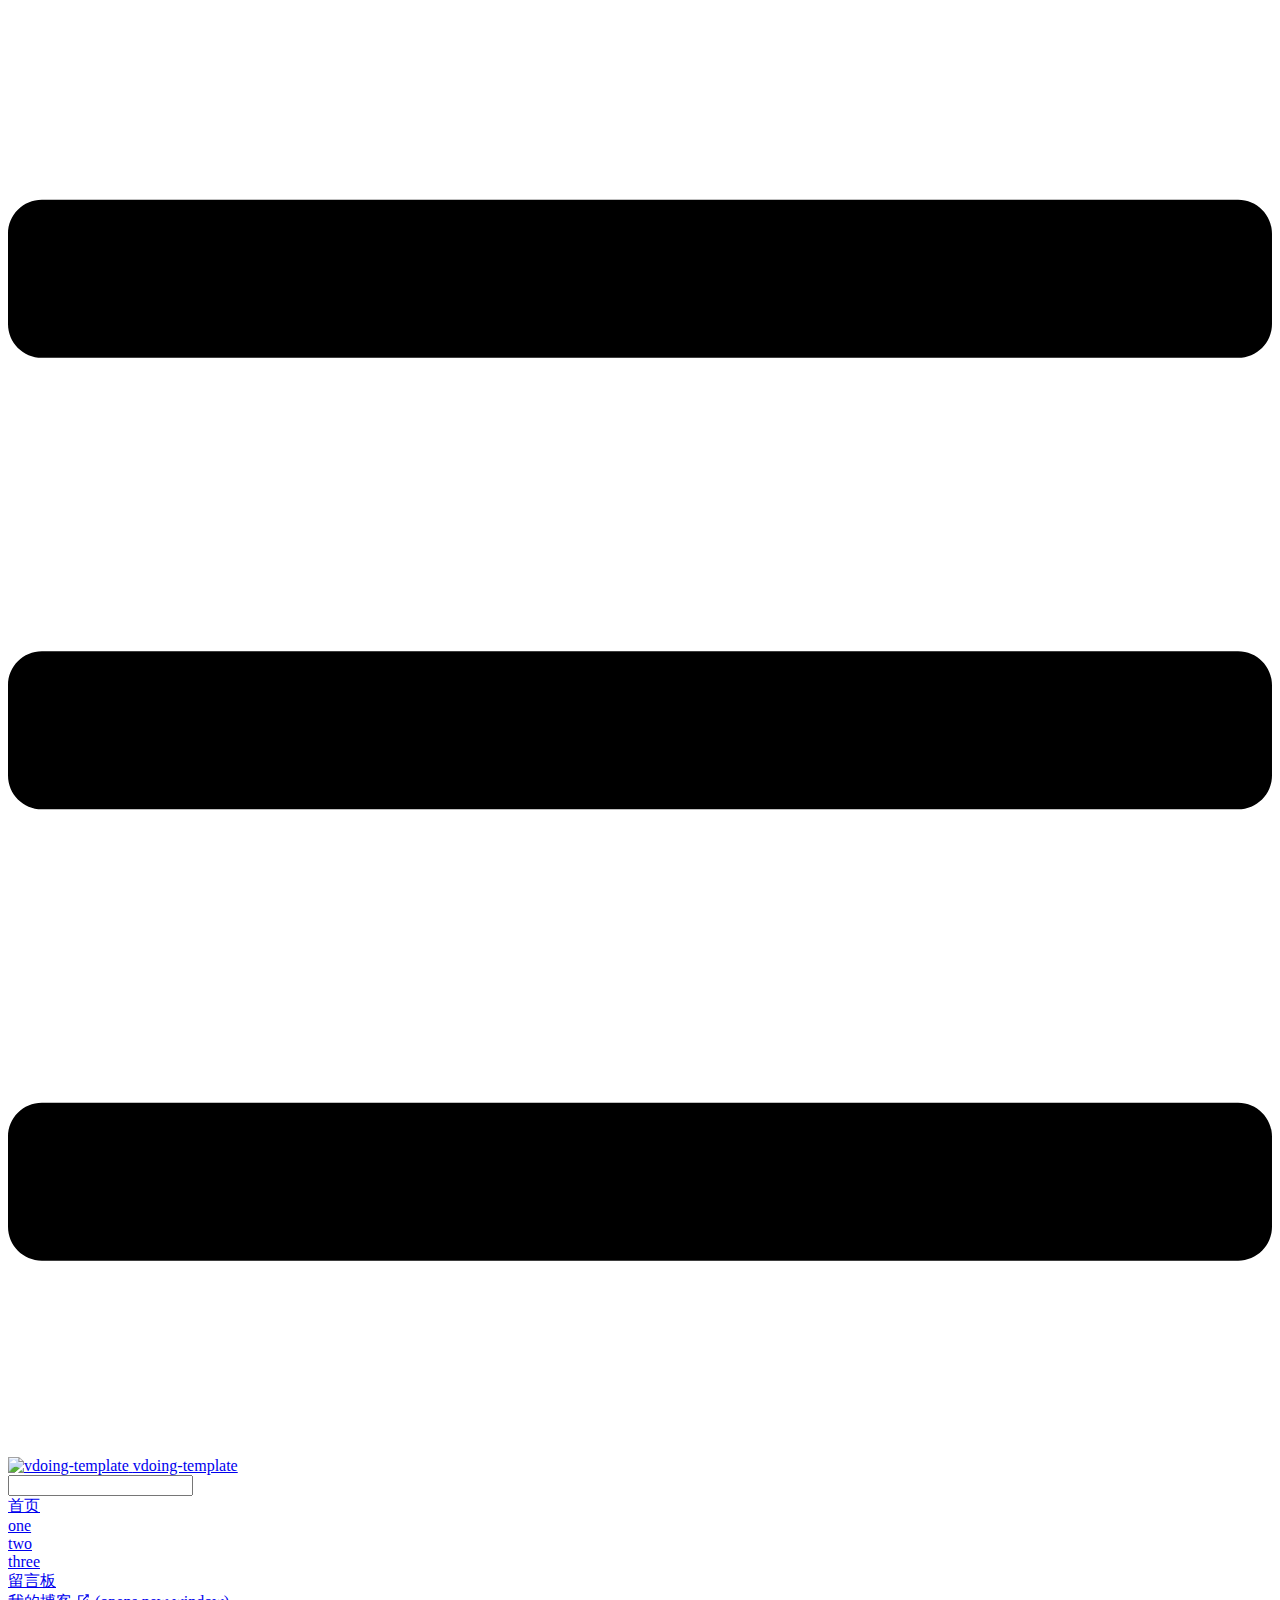
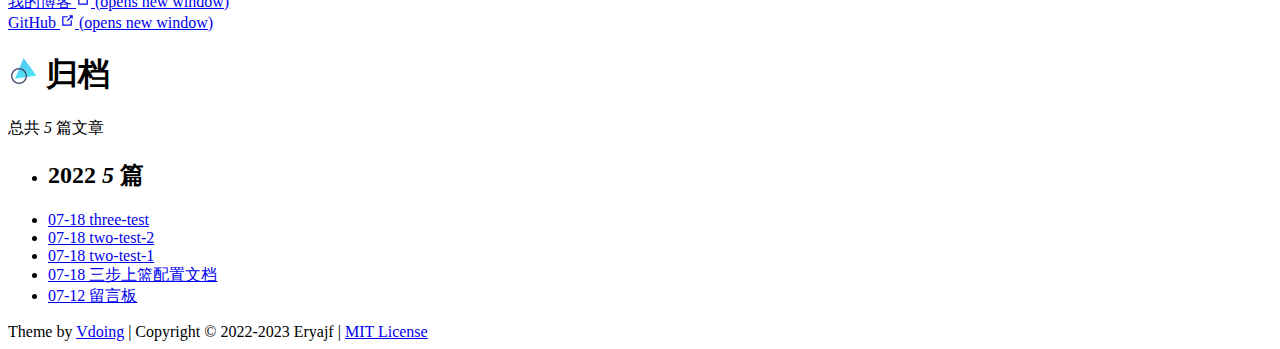
==== archives/index.html @ c2b448b4 "Deploying to gh-pages from @ zr1zr/rr-notes@e796a386b2e4d35a90f537e2f264e3808e2cfef3 🚀" ====
<!DOCTYPE html>
<html lang="en-US">
  <head>
    <meta charset="utf-8">
    <meta name="viewport" content="width=device-width,initial-scale=1">
    <title>归档 | vdoing-template</title>
    <meta name="generator" content="VuePress 1.8.0">
    <link rel="icon" href="https://cdn.staticaly.com/gh/eryajf/tu/main/img/image_20220720_132133.ico">
    <script language="javascript" type="text/javascript" src="/vdoing-template/js/pgmanor-self.js"></script>
    <meta name="description" content="vdoing博客主题模板">
    <meta name="keywords" content="二丫讲梵,golang,vue,go-web,go-admin,go-ldap-admin">
    <meta name="theme-color" content="#11a8cd">
    <meta name="referrer" content="no-referrer-when-downgrade">
    
    <link rel="preload" href="/vdoing-template/assets/css/0.styles.e95d30e1.css" as="style"><link rel="preload" href="/vdoing-template/assets/js/app.d7652ccd.js" as="script"><link rel="preload" href="/vdoing-template/assets/js/2.f94e1e99.js" as="script"><link rel="prefetch" href="/vdoing-template/assets/js/10.4a962396.js"><link rel="prefetch" href="/vdoing-template/assets/js/11.9c61dc3d.js"><link rel="prefetch" href="/vdoing-template/assets/js/12.277fb840.js"><link rel="prefetch" href="/vdoing-template/assets/js/13.0ce8a17f.js"><link rel="prefetch" href="/vdoing-template/assets/js/14.da1d5f14.js"><link rel="prefetch" href="/vdoing-template/assets/js/3.a17b5927.js"><link rel="prefetch" href="/vdoing-template/assets/js/4.d21f1af5.js"><link rel="prefetch" href="/vdoing-template/assets/js/5.121105fb.js"><link rel="prefetch" href="/vdoing-template/assets/js/6.b6432bad.js"><link rel="prefetch" href="/vdoing-template/assets/js/7.df2e4ff1.js"><link rel="prefetch" href="/vdoing-template/assets/js/8.cd0efe47.js"><link rel="prefetch" href="/vdoing-template/assets/js/9.eb210c42.js">
    <link rel="stylesheet" href="/vdoing-template/assets/css/0.styles.e95d30e1.css">
  </head>
  <body class="theme-mode-light">
    <div id="app" data-server-rendered="true"><div class="theme-container sidebar-open no-sidebar"><header class="navbar blur"><div title="目录" class="sidebar-button"><svg xmlns="http://www.w3.org/2000/svg" aria-hidden="true" role="img" viewBox="0 0 448 512" class="icon"><path fill="currentColor" d="M436 124H12c-6.627 0-12-5.373-12-12V80c0-6.627 5.373-12 12-12h424c6.627 0 12 5.373 12 12v32c0 6.627-5.373 12-12 12zm0 160H12c-6.627 0-12-5.373-12-12v-32c0-6.627 5.373-12 12-12h424c6.627 0 12 5.373 12 12v32c0 6.627-5.373 12-12 12zm0 160H12c-6.627 0-12-5.373-12-12v-32c0-6.627 5.373-12 12-12h424c6.627 0 12 5.373 12 12v32c0 6.627-5.373 12-12 12z"></path></svg></div> <a href="/vdoing-template/" class="home-link router-link-active"><img src="https://cdn.staticaly.com/gh/eryajf/tu/main/img/image_20220720_132208.png" alt="vdoing-template" class="logo"> <span class="site-name can-hide">vdoing-template</span></a> <div class="links"><div class="search-box"><input aria-label="Search" autocomplete="off" spellcheck="false" value=""> <!----></div> <nav class="nav-links can-hide"><div class="nav-item"><a href="/vdoing-template/" class="nav-link">首页</a></div><div class="nav-item"><a href="/vdoing-template/one/" class="nav-link">one</a></div><div class="nav-item"><a href="/vdoing-template/two/" class="nav-link">two</a></div><div class="nav-item"><a href="/vdoing-template/three/" class="nav-link">three</a></div><div class="nav-item"><a href="/vdoing-template/message-board/" class="nav-link">留言板</a></div><div class="nav-item"><a href="https://wiki.eryajf.net" target="_blank" rel="noopener noreferrer" class="nav-link external">
  我的博客
  <span><svg xmlns="http://www.w3.org/2000/svg" aria-hidden="true" focusable="false" x="0px" y="0px" viewBox="0 0 100 100" width="15" height="15" class="icon outbound"><path fill="currentColor" d="M18.8,85.1h56l0,0c2.2,0,4-1.8,4-4v-32h-8v28h-48v-48h28v-8h-32l0,0c-2.2,0-4,1.8-4,4v56C14.8,83.3,16.6,85.1,18.8,85.1z"></path> <polygon fill="currentColor" points="45.7,48.7 51.3,54.3 77.2,28.5 77.2,37.2 85.2,37.2 85.2,14.9 62.8,14.9 62.8,22.9 71.5,22.9"></polygon></svg> <span class="sr-only">(opens new window)</span></span></a></div> <a href="https://github.com/eryajf/vdoing-template" target="_blank" rel="noopener noreferrer" class="repo-link">
    GitHub
    <span><svg xmlns="http://www.w3.org/2000/svg" aria-hidden="true" focusable="false" x="0px" y="0px" viewBox="0 0 100 100" width="15" height="15" class="icon outbound"><path fill="currentColor" d="M18.8,85.1h56l0,0c2.2,0,4-1.8,4-4v-32h-8v28h-48v-48h28v-8h-32l0,0c-2.2,0-4,1.8-4,4v56C14.8,83.3,16.6,85.1,18.8,85.1z"></path> <polygon fill="currentColor" points="45.7,48.7 51.3,54.3 77.2,28.5 77.2,37.2 85.2,37.2 85.2,14.9 62.8,14.9 62.8,22.9 71.5,22.9"></polygon></svg> <span class="sr-only">(opens new window)</span></span></a></nav></div></header> <div class="sidebar-mask"></div> <div class="sidebar-hover-trigger"></div> <aside class="sidebar" style="display:none;"><!----> <nav class="nav-links"><div class="nav-item"><a href="/vdoing-template/" class="nav-link">首页</a></div><div class="nav-item"><a href="/vdoing-template/one/" class="nav-link">one</a></div><div class="nav-item"><a href="/vdoing-template/two/" class="nav-link">two</a></div><div class="nav-item"><a href="/vdoing-template/three/" class="nav-link">three</a></div><div class="nav-item"><a href="/vdoing-template/message-board/" class="nav-link">留言板</a></div><div class="nav-item"><a href="https://wiki.eryajf.net" target="_blank" rel="noopener noreferrer" class="nav-link external">
  我的博客
  <span><svg xmlns="http://www.w3.org/2000/svg" aria-hidden="true" focusable="false" x="0px" y="0px" viewBox="0 0 100 100" width="15" height="15" class="icon outbound"><path fill="currentColor" d="M18.8,85.1h56l0,0c2.2,0,4-1.8,4-4v-32h-8v28h-48v-48h28v-8h-32l0,0c-2.2,0-4,1.8-4,4v56C14.8,83.3,16.6,85.1,18.8,85.1z"></path> <polygon fill="currentColor" points="45.7,48.7 51.3,54.3 77.2,28.5 77.2,37.2 85.2,37.2 85.2,14.9 62.8,14.9 62.8,22.9 71.5,22.9"></polygon></svg> <span class="sr-only">(opens new window)</span></span></a></div> <a href="https://github.com/eryajf/vdoing-template" target="_blank" rel="noopener noreferrer" class="repo-link">
    GitHub
    <span><svg xmlns="http://www.w3.org/2000/svg" aria-hidden="true" focusable="false" x="0px" y="0px" viewBox="0 0 100 100" width="15" height="15" class="icon outbound"><path fill="currentColor" d="M18.8,85.1h56l0,0c2.2,0,4-1.8,4-4v-32h-8v28h-48v-48h28v-8h-32l0,0c-2.2,0-4,1.8-4,4v56C14.8,83.3,16.6,85.1,18.8,85.1z"></path> <polygon fill="currentColor" points="45.7,48.7 51.3,54.3 77.2,28.5 77.2,37.2 85.2,37.2 85.2,14.9 62.8,14.9 62.8,22.9 71.5,22.9"></polygon></svg> <span class="sr-only">(opens new window)</span></span></a></nav>  <!----> </aside> <div class="custom-page archives-page"><div class="theme-vdoing-wrapper"><h1><img src="[data-uri]">
      归档
    </h1> <div class="count">
      总共 <i>5</i> 篇文章
    </div> <ul><li class="year"><h2>
            2022
            <span><i>5</i> 篇
            </span></h2></li> <li><a href="/vdoing-template/pages/cc7034/"><span class="date">07-18</span>
            three-test
            <!----></a></li><!----> <li><a href="/vdoing-template/pages/f07695/"><span class="date">07-18</span>
            two-test-2
            <!----></a></li><!----> <li><a href="/vdoing-template/pages/f07694/"><span class="date">07-18</span>
            two-test-1
            <!----></a></li><!----> <li><a href="/vdoing-template/pages/24768e/"><span class="date">07-18</span>
            三步上篮配置文档
            <!----></a></li><!----> <li><a href="/vdoing-template/message-board/"><span class="date">07-12</span>
            留言板
            <!----></a></li></ul></div></div> <div class="footer"><div class="icons"><a href="https://github.com/eryajf" title="GitHub" target="_blank" class="iconfont icon-github"></a><a href="mailto:eryajf@163.com" title="发邮件" target="_blank" class="iconfont icon-youjian"></a><a href="https://gitee.com/eryajf" title="Gitee" target="_blank" class="iconfont icon-gitee"></a></div> 
  Theme by
  <a href="https://github.com/xugaoyi/vuepress-theme-vdoing" target="_blank" title="本站主题">Vdoing</a> 
    | Copyright © 2022-2023
    <span>Eryajf | <a href="https://github.com/eryajf/vdoing-template/blob/main/LICENSE" target="_blank">MIT License</a></span></div> <div class="buttons"><div title="返回顶部" class="button blur go-to-top iconfont icon-fanhuidingbu" style="display:none;"></div> <div title="去评论" class="button blur go-to-comment iconfont icon-pinglun" style="display:none;"></div> <div title="主题模式" class="button blur theme-mode-but iconfont icon-zhuti"><ul class="select-box" style="display:none;"><li class="iconfont icon-zidong">
          跟随系统
        </li><li class="iconfont icon-rijianmoshi">
          浅色模式
        </li><li class="iconfont icon-yejianmoshi">
          深色模式
        </li><li class="iconfont icon-yuedu">
          阅读模式
        </li></ul></div></div> <!----> <!----> <!----></div><div class="global-ui"><!----></div></div>
    <script src="/vdoing-template/assets/js/app.d7652ccd.js" defer></script><script src="/vdoing-template/assets/js/2.f94e1e99.js" defer></script>
  </body>
</html>
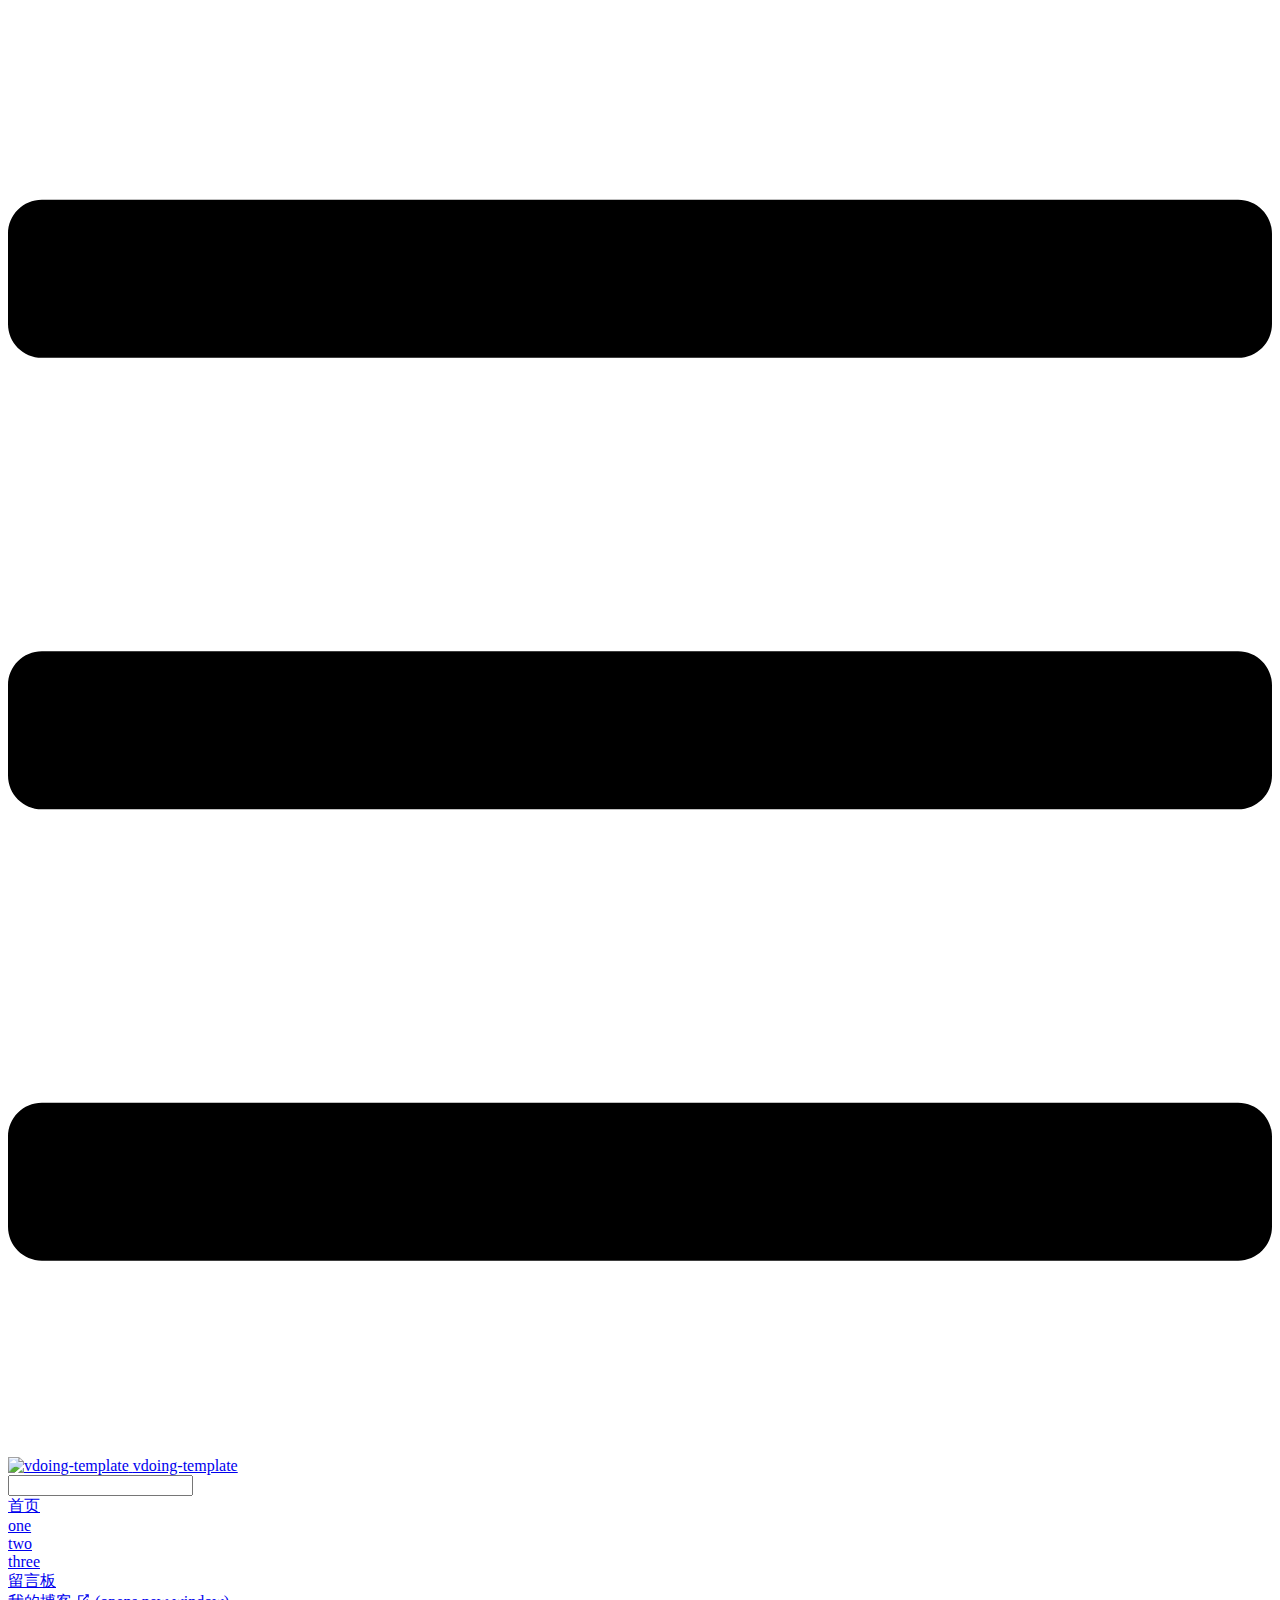
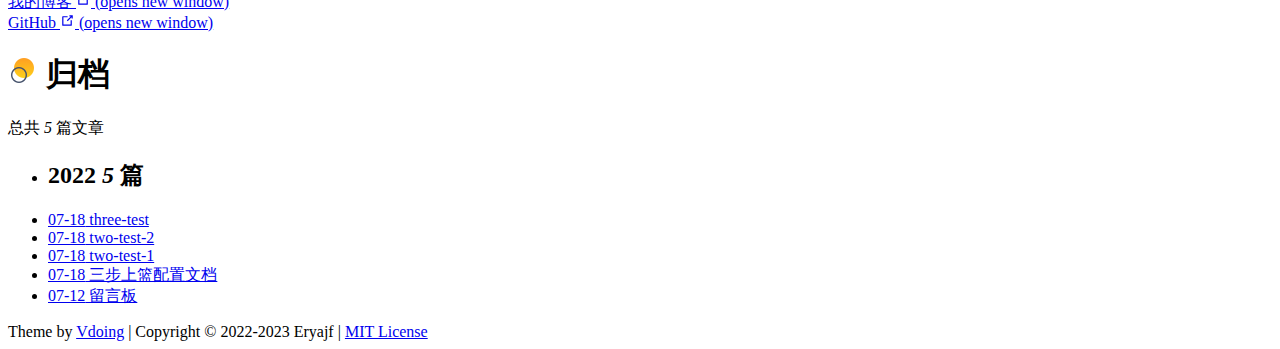
==== commit 25c3e7ba: "Deploying to gh-pages from @ zr1zr/rr-notes@c85c46d5b28e860be873ea6bd97ea39b3123f1ed 🚀" ====
--- a/archives/index.html
+++ b/archives/index.html
@@ -12,7 +12,7 @@
     <meta name="theme-color" content="#11a8cd">
     <meta name="referrer" content="no-referrer-when-downgrade">
     
-    <link rel="preload" href="/vdoing-template/assets/css/0.styles.e95d30e1.css" as="style"><link rel="preload" href="/vdoing-template/assets/js/app.d7652ccd.js" as="script"><link rel="preload" href="/vdoing-template/assets/js/2.f94e1e99.js" as="script"><link rel="prefetch" href="/vdoing-template/assets/js/10.4a962396.js"><link rel="prefetch" href="/vdoing-template/assets/js/11.9c61dc3d.js"><link rel="prefetch" href="/vdoing-template/assets/js/12.277fb840.js"><link rel="prefetch" href="/vdoing-template/assets/js/13.0ce8a17f.js"><link rel="prefetch" href="/vdoing-template/assets/js/14.da1d5f14.js"><link rel="prefetch" href="/vdoing-template/assets/js/3.a17b5927.js"><link rel="prefetch" href="/vdoing-template/assets/js/4.d21f1af5.js"><link rel="prefetch" href="/vdoing-template/assets/js/5.121105fb.js"><link rel="prefetch" href="/vdoing-template/assets/js/6.b6432bad.js"><link rel="prefetch" href="/vdoing-template/assets/js/7.df2e4ff1.js"><link rel="prefetch" href="/vdoing-template/assets/js/8.cd0efe47.js"><link rel="prefetch" href="/vdoing-template/assets/js/9.eb210c42.js">
+    <link rel="preload" href="/vdoing-template/assets/css/0.styles.e95d30e1.css" as="style"><link rel="preload" href="/vdoing-template/assets/js/app.ad90af2d.js" as="script"><link rel="preload" href="/vdoing-template/assets/js/2.f94e1e99.js" as="script"><link rel="prefetch" href="/vdoing-template/assets/js/10.4a962396.js"><link rel="prefetch" href="/vdoing-template/assets/js/11.9c61dc3d.js"><link rel="prefetch" href="/vdoing-template/assets/js/12.277fb840.js"><link rel="prefetch" href="/vdoing-template/assets/js/13.0ce8a17f.js"><link rel="prefetch" href="/vdoing-template/assets/js/14.da1d5f14.js"><link rel="prefetch" href="/vdoing-template/assets/js/3.a17b5927.js"><link rel="prefetch" href="/vdoing-template/assets/js/4.d21f1af5.js"><link rel="prefetch" href="/vdoing-template/assets/js/5.0560f3f7.js"><link rel="prefetch" href="/vdoing-template/assets/js/6.7e2d7638.js"><link rel="prefetch" href="/vdoing-template/assets/js/7.df2e4ff1.js"><link rel="prefetch" href="/vdoing-template/assets/js/8.cd0efe47.js"><link rel="prefetch" href="/vdoing-template/assets/js/9.eb210c42.js">
     <link rel="stylesheet" href="/vdoing-template/assets/css/0.styles.e95d30e1.css">
   </head>
   <body class="theme-mode-light">
@@ -24,7 +24,7 @@
   我的博客
   <span><svg xmlns="http://www.w3.org/2000/svg" aria-hidden="true" focusable="false" x="0px" y="0px" viewBox="0 0 100 100" width="15" height="15" class="icon outbound"><path fill="currentColor" d="M18.8,85.1h56l0,0c2.2,0,4-1.8,4-4v-32h-8v28h-48v-48h28v-8h-32l0,0c-2.2,0-4,1.8-4,4v56C14.8,83.3,16.6,85.1,18.8,85.1z"></path> <polygon fill="currentColor" points="45.7,48.7 51.3,54.3 77.2,28.5 77.2,37.2 85.2,37.2 85.2,14.9 62.8,14.9 62.8,22.9 71.5,22.9"></polygon></svg> <span class="sr-only">(opens new window)</span></span></a></div> <a href="https://github.com/eryajf/vdoing-template" target="_blank" rel="noopener noreferrer" class="repo-link">
     GitHub
-    <span><svg xmlns="http://www.w3.org/2000/svg" aria-hidden="true" focusable="false" x="0px" y="0px" viewBox="0 0 100 100" width="15" height="15" class="icon outbound"><path fill="currentColor" d="M18.8,85.1h56l0,0c2.2,0,4-1.8,4-4v-32h-8v28h-48v-48h28v-8h-32l0,0c-2.2,0-4,1.8-4,4v56C14.8,83.3,16.6,85.1,18.8,85.1z"></path> <polygon fill="currentColor" points="45.7,48.7 51.3,54.3 77.2,28.5 77.2,37.2 85.2,37.2 85.2,14.9 62.8,14.9 62.8,22.9 71.5,22.9"></polygon></svg> <span class="sr-only">(opens new window)</span></span></a></nav>  <!----> </aside> <div class="custom-page archives-page"><div class="theme-vdoing-wrapper"><h1><img src="[data-uri]">
+    <span><svg xmlns="http://www.w3.org/2000/svg" aria-hidden="true" focusable="false" x="0px" y="0px" viewBox="0 0 100 100" width="15" height="15" class="icon outbound"><path fill="currentColor" d="M18.8,85.1h56l0,0c2.2,0,4-1.8,4-4v-32h-8v28h-48v-48h28v-8h-32l0,0c-2.2,0-4,1.8-4,4v56C14.8,83.3,16.6,85.1,18.8,85.1z"></path> <polygon fill="currentColor" points="45.7,48.7 51.3,54.3 77.2,28.5 77.2,37.2 85.2,37.2 85.2,14.9 62.8,14.9 62.8,22.9 71.5,22.9"></polygon></svg> <span class="sr-only">(opens new window)</span></span></a></nav>  <!----> </aside> <div class="custom-page archives-page"><div class="theme-vdoing-wrapper"><h1><img src="[data-uri]">
       归档
     </h1> <div class="count">
       总共 <i>5</i> 篇文章
@@ -54,6 +54,6 @@
         </li><li class="iconfont icon-yuedu">
           阅读模式
         </li></ul></div></div> <!----> <!----> <!----></div><div class="global-ui"><!----></div></div>
-    <script src="/vdoing-template/assets/js/app.d7652ccd.js" defer></script><script src="/vdoing-template/assets/js/2.f94e1e99.js" defer></script>
+    <script src="/vdoing-template/assets/js/app.ad90af2d.js" defer></script><script src="/vdoing-template/assets/js/2.f94e1e99.js" defer></script>
   </body>
 </html>
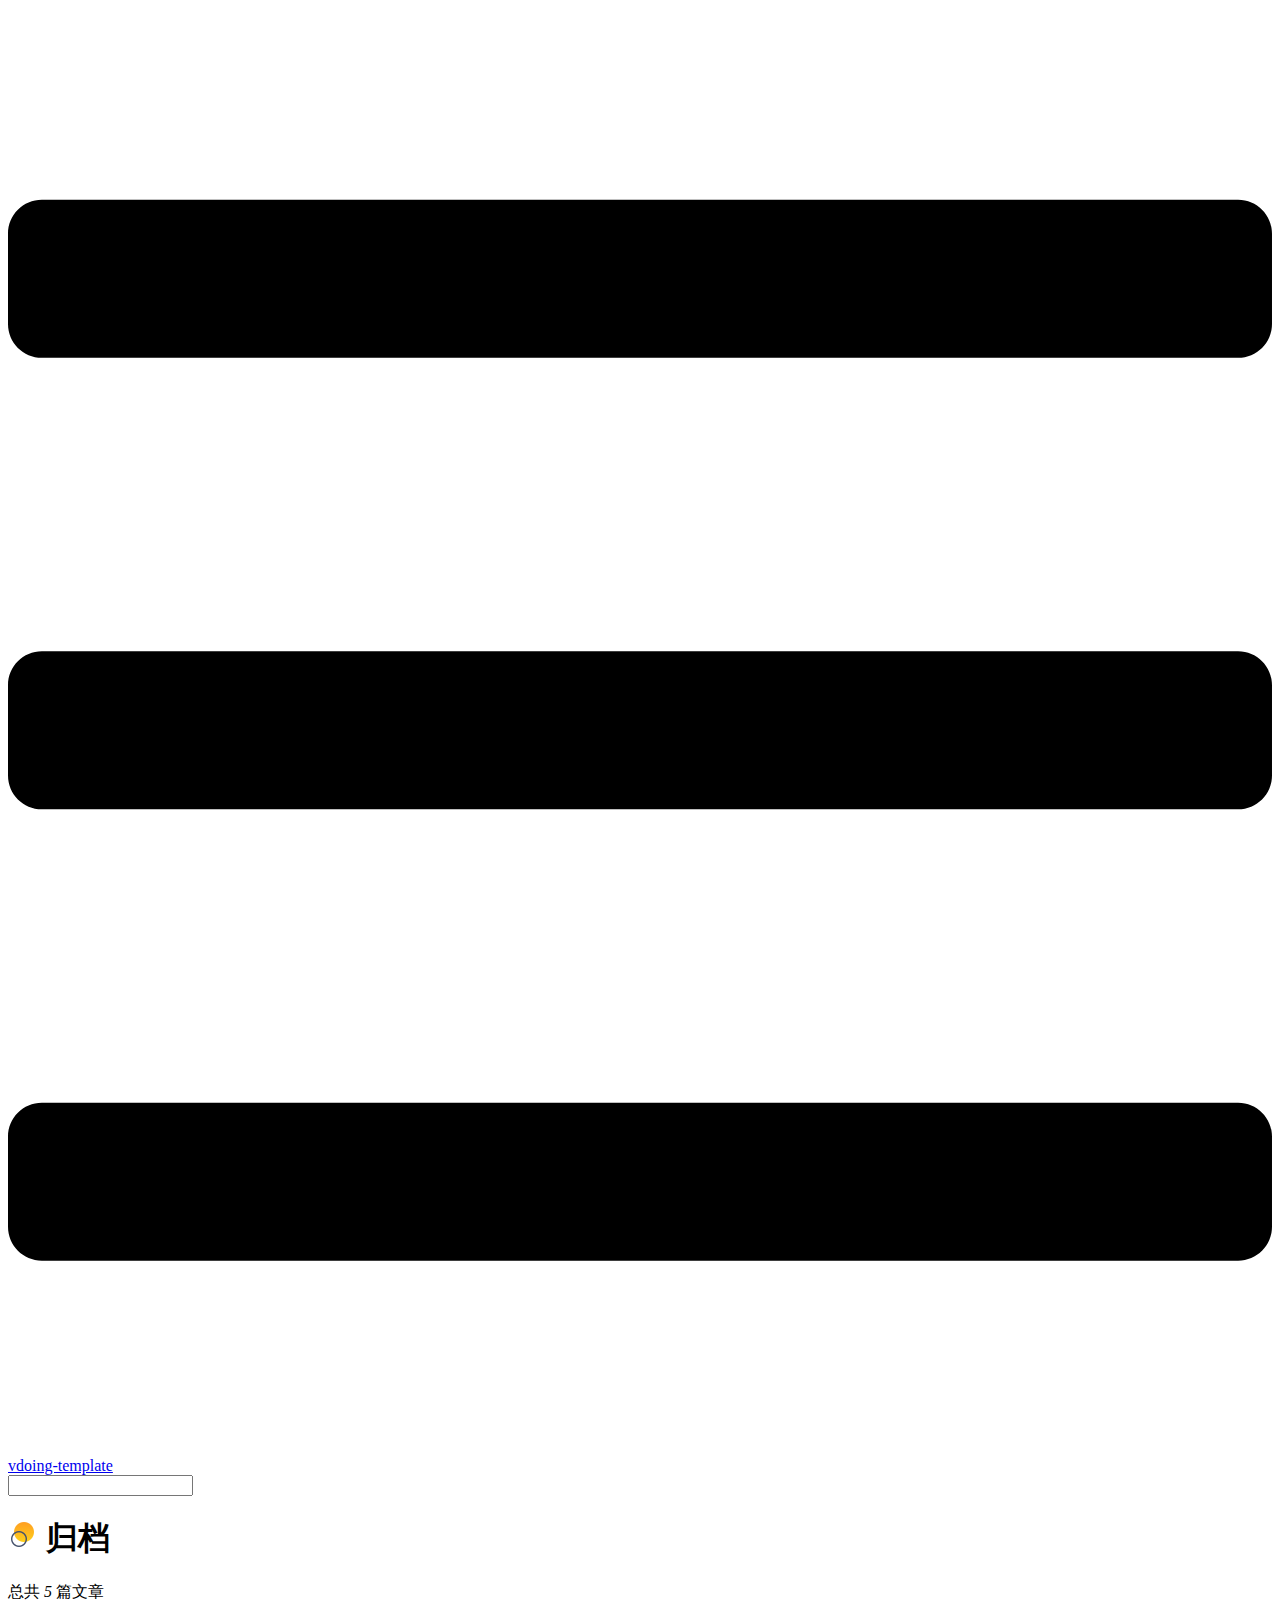
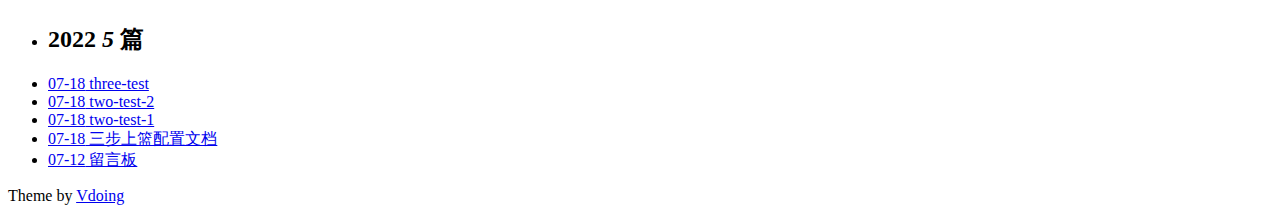
==== commit 6c9646c1: "Deploying to gh-pages from @ zr1zr/rr-notes@46b46a2ba35b963f234f9edeaf3d7917dc5d4cd7 🚀" ====
--- a/archives/index.html
+++ b/archives/index.html
@@ -12,19 +12,11 @@
     <meta name="theme-color" content="#11a8cd">
     <meta name="referrer" content="no-referrer-when-downgrade">
     
-    <link rel="preload" href="/vdoing-template/assets/css/0.styles.e95d30e1.css" as="style"><link rel="preload" href="/vdoing-template/assets/js/app.ad90af2d.js" as="script"><link rel="preload" href="/vdoing-template/assets/js/2.f94e1e99.js" as="script"><link rel="prefetch" href="/vdoing-template/assets/js/10.4a962396.js"><link rel="prefetch" href="/vdoing-template/assets/js/11.9c61dc3d.js"><link rel="prefetch" href="/vdoing-template/assets/js/12.277fb840.js"><link rel="prefetch" href="/vdoing-template/assets/js/13.0ce8a17f.js"><link rel="prefetch" href="/vdoing-template/assets/js/14.da1d5f14.js"><link rel="prefetch" href="/vdoing-template/assets/js/3.a17b5927.js"><link rel="prefetch" href="/vdoing-template/assets/js/4.d21f1af5.js"><link rel="prefetch" href="/vdoing-template/assets/js/5.0560f3f7.js"><link rel="prefetch" href="/vdoing-template/assets/js/6.7e2d7638.js"><link rel="prefetch" href="/vdoing-template/assets/js/7.df2e4ff1.js"><link rel="prefetch" href="/vdoing-template/assets/js/8.cd0efe47.js"><link rel="prefetch" href="/vdoing-template/assets/js/9.eb210c42.js">
+    <link rel="preload" href="/vdoing-template/assets/css/0.styles.e95d30e1.css" as="style"><link rel="preload" href="/vdoing-template/assets/js/app.f109de1e.js" as="script"><link rel="preload" href="/vdoing-template/assets/js/2.f94e1e99.js" as="script"><link rel="prefetch" href="/vdoing-template/assets/js/10.4a962396.js"><link rel="prefetch" href="/vdoing-template/assets/js/11.9c61dc3d.js"><link rel="prefetch" href="/vdoing-template/assets/js/12.277fb840.js"><link rel="prefetch" href="/vdoing-template/assets/js/13.0ce8a17f.js"><link rel="prefetch" href="/vdoing-template/assets/js/14.cefa3a75.js"><link rel="prefetch" href="/vdoing-template/assets/js/15.22dc978c.js"><link rel="prefetch" href="/vdoing-template/assets/js/16.bdeb328d.js"><link rel="prefetch" href="/vdoing-template/assets/js/3.63b1d7cf.js"><link rel="prefetch" href="/vdoing-template/assets/js/4.d21f1af5.js"><link rel="prefetch" href="/vdoing-template/assets/js/5.0560f3f7.js"><link rel="prefetch" href="/vdoing-template/assets/js/6.7e2d7638.js"><link rel="prefetch" href="/vdoing-template/assets/js/7.df2e4ff1.js"><link rel="prefetch" href="/vdoing-template/assets/js/8.cd0efe47.js"><link rel="prefetch" href="/vdoing-template/assets/js/9.eb210c42.js">
     <link rel="stylesheet" href="/vdoing-template/assets/css/0.styles.e95d30e1.css">
   </head>
   <body class="theme-mode-light">
-    <div id="app" data-server-rendered="true"><div class="theme-container sidebar-open no-sidebar"><header class="navbar blur"><div title="目录" class="sidebar-button"><svg xmlns="http://www.w3.org/2000/svg" aria-hidden="true" role="img" viewBox="0 0 448 512" class="icon"><path fill="currentColor" d="M436 124H12c-6.627 0-12-5.373-12-12V80c0-6.627 5.373-12 12-12h424c6.627 0 12 5.373 12 12v32c0 6.627-5.373 12-12 12zm0 160H12c-6.627 0-12-5.373-12-12v-32c0-6.627 5.373-12 12-12h424c6.627 0 12 5.373 12 12v32c0 6.627-5.373 12-12 12zm0 160H12c-6.627 0-12-5.373-12-12v-32c0-6.627 5.373-12 12-12h424c6.627 0 12 5.373 12 12v32c0 6.627-5.373 12-12 12z"></path></svg></div> <a href="/vdoing-template/" class="home-link router-link-active"><img src="https://cdn.staticaly.com/gh/eryajf/tu/main/img/image_20220720_132208.png" alt="vdoing-template" class="logo"> <span class="site-name can-hide">vdoing-template</span></a> <div class="links"><div class="search-box"><input aria-label="Search" autocomplete="off" spellcheck="false" value=""> <!----></div> <nav class="nav-links can-hide"><div class="nav-item"><a href="/vdoing-template/" class="nav-link">首页</a></div><div class="nav-item"><a href="/vdoing-template/one/" class="nav-link">one</a></div><div class="nav-item"><a href="/vdoing-template/two/" class="nav-link">two</a></div><div class="nav-item"><a href="/vdoing-template/three/" class="nav-link">three</a></div><div class="nav-item"><a href="/vdoing-template/message-board/" class="nav-link">留言板</a></div><div class="nav-item"><a href="https://wiki.eryajf.net" target="_blank" rel="noopener noreferrer" class="nav-link external">
-  我的博客
-  <span><svg xmlns="http://www.w3.org/2000/svg" aria-hidden="true" focusable="false" x="0px" y="0px" viewBox="0 0 100 100" width="15" height="15" class="icon outbound"><path fill="currentColor" d="M18.8,85.1h56l0,0c2.2,0,4-1.8,4-4v-32h-8v28h-48v-48h28v-8h-32l0,0c-2.2,0-4,1.8-4,4v56C14.8,83.3,16.6,85.1,18.8,85.1z"></path> <polygon fill="currentColor" points="45.7,48.7 51.3,54.3 77.2,28.5 77.2,37.2 85.2,37.2 85.2,14.9 62.8,14.9 62.8,22.9 71.5,22.9"></polygon></svg> <span class="sr-only">(opens new window)</span></span></a></div> <a href="https://github.com/eryajf/vdoing-template" target="_blank" rel="noopener noreferrer" class="repo-link">
-    GitHub
-    <span><svg xmlns="http://www.w3.org/2000/svg" aria-hidden="true" focusable="false" x="0px" y="0px" viewBox="0 0 100 100" width="15" height="15" class="icon outbound"><path fill="currentColor" d="M18.8,85.1h56l0,0c2.2,0,4-1.8,4-4v-32h-8v28h-48v-48h28v-8h-32l0,0c-2.2,0-4,1.8-4,4v56C14.8,83.3,16.6,85.1,18.8,85.1z"></path> <polygon fill="currentColor" points="45.7,48.7 51.3,54.3 77.2,28.5 77.2,37.2 85.2,37.2 85.2,14.9 62.8,14.9 62.8,22.9 71.5,22.9"></polygon></svg> <span class="sr-only">(opens new window)</span></span></a></nav></div></header> <div class="sidebar-mask"></div> <div class="sidebar-hover-trigger"></div> <aside class="sidebar" style="display:none;"><!----> <nav class="nav-links"><div class="nav-item"><a href="/vdoing-template/" class="nav-link">首页</a></div><div class="nav-item"><a href="/vdoing-template/one/" class="nav-link">one</a></div><div class="nav-item"><a href="/vdoing-template/two/" class="nav-link">two</a></div><div class="nav-item"><a href="/vdoing-template/three/" class="nav-link">three</a></div><div class="nav-item"><a href="/vdoing-template/message-board/" class="nav-link">留言板</a></div><div class="nav-item"><a href="https://wiki.eryajf.net" target="_blank" rel="noopener noreferrer" class="nav-link external">
-  我的博客
-  <span><svg xmlns="http://www.w3.org/2000/svg" aria-hidden="true" focusable="false" x="0px" y="0px" viewBox="0 0 100 100" width="15" height="15" class="icon outbound"><path fill="currentColor" d="M18.8,85.1h56l0,0c2.2,0,4-1.8,4-4v-32h-8v28h-48v-48h28v-8h-32l0,0c-2.2,0-4,1.8-4,4v56C14.8,83.3,16.6,85.1,18.8,85.1z"></path> <polygon fill="currentColor" points="45.7,48.7 51.3,54.3 77.2,28.5 77.2,37.2 85.2,37.2 85.2,14.9 62.8,14.9 62.8,22.9 71.5,22.9"></polygon></svg> <span class="sr-only">(opens new window)</span></span></a></div> <a href="https://github.com/eryajf/vdoing-template" target="_blank" rel="noopener noreferrer" class="repo-link">
-    GitHub
-    <span><svg xmlns="http://www.w3.org/2000/svg" aria-hidden="true" focusable="false" x="0px" y="0px" viewBox="0 0 100 100" width="15" height="15" class="icon outbound"><path fill="currentColor" d="M18.8,85.1h56l0,0c2.2,0,4-1.8,4-4v-32h-8v28h-48v-48h28v-8h-32l0,0c-2.2,0-4,1.8-4,4v56C14.8,83.3,16.6,85.1,18.8,85.1z"></path> <polygon fill="currentColor" points="45.7,48.7 51.3,54.3 77.2,28.5 77.2,37.2 85.2,37.2 85.2,14.9 62.8,14.9 62.8,22.9 71.5,22.9"></polygon></svg> <span class="sr-only">(opens new window)</span></span></a></nav>  <!----> </aside> <div class="custom-page archives-page"><div class="theme-vdoing-wrapper"><h1><img src="[data-uri]">
+    <div id="app" data-server-rendered="true"><div class="theme-container sidebar-open no-sidebar"><header class="navbar blur"><div title="目录" class="sidebar-button"><svg xmlns="http://www.w3.org/2000/svg" aria-hidden="true" role="img" viewBox="0 0 448 512" class="icon"><path fill="currentColor" d="M436 124H12c-6.627 0-12-5.373-12-12V80c0-6.627 5.373-12 12-12h424c6.627 0 12 5.373 12 12v32c0 6.627-5.373 12-12 12zm0 160H12c-6.627 0-12-5.373-12-12v-32c0-6.627 5.373-12 12-12h424c6.627 0 12 5.373 12 12v32c0 6.627-5.373 12-12 12zm0 160H12c-6.627 0-12-5.373-12-12v-32c0-6.627 5.373-12 12-12h424c6.627 0 12 5.373 12 12v32c0 6.627-5.373 12-12 12z"></path></svg></div> <a href="/vdoing-template/" class="home-link router-link-active"><!----> <span class="site-name">vdoing-template</span></a> <div class="links"><div class="search-box"><input aria-label="Search" autocomplete="off" spellcheck="false" value=""> <!----></div> <!----></div></header> <div class="sidebar-mask"></div> <div class="sidebar-hover-trigger"></div> <aside class="sidebar" style="display:none;"><!----> <!---->  <!----> </aside> <div class="custom-page archives-page"><div class="theme-vdoing-wrapper"><h1><img src="[data-uri]">
       归档
     </h1> <div class="count">
       总共 <i>5</i> 篇文章
@@ -41,11 +33,9 @@
             三步上篮配置文档
             <!----></a></li><!----> <li><a href="/vdoing-template/message-board/"><span class="date">07-12</span>
             留言板
-            <!----></a></li></ul></div></div> <div class="footer"><div class="icons"><a href="https://github.com/eryajf" title="GitHub" target="_blank" class="iconfont icon-github"></a><a href="mailto:eryajf@163.com" title="发邮件" target="_blank" class="iconfont icon-youjian"></a><a href="https://gitee.com/eryajf" title="Gitee" target="_blank" class="iconfont icon-gitee"></a></div> 
+            <!----></a></li></ul></div></div> <div class="footer"><!----> 
   Theme by
-  <a href="https://github.com/xugaoyi/vuepress-theme-vdoing" target="_blank" title="本站主题">Vdoing</a> 
-    | Copyright © 2022-2023
-    <span>Eryajf | <a href="https://github.com/eryajf/vdoing-template/blob/main/LICENSE" target="_blank">MIT License</a></span></div> <div class="buttons"><div title="返回顶部" class="button blur go-to-top iconfont icon-fanhuidingbu" style="display:none;"></div> <div title="去评论" class="button blur go-to-comment iconfont icon-pinglun" style="display:none;"></div> <div title="主题模式" class="button blur theme-mode-but iconfont icon-zhuti"><ul class="select-box" style="display:none;"><li class="iconfont icon-zidong">
+  <a href="https://github.com/xugaoyi/vuepress-theme-vdoing" target="_blank" title="本站主题">Vdoing</a> <!----></div> <div class="buttons"><div title="返回顶部" class="button blur go-to-top iconfont icon-fanhuidingbu" style="display:none;"></div> <div title="去评论" class="button blur go-to-comment iconfont icon-pinglun" style="display:none;"></div> <div title="主题模式" class="button blur theme-mode-but iconfont icon-zhuti"><ul class="select-box" style="display:none;"><li class="iconfont icon-zidong">
           跟随系统
         </li><li class="iconfont icon-rijianmoshi">
           浅色模式
@@ -54,6 +44,6 @@
         </li><li class="iconfont icon-yuedu">
           阅读模式
         </li></ul></div></div> <!----> <!----> <!----></div><div class="global-ui"><!----></div></div>
-    <script src="/vdoing-template/assets/js/app.ad90af2d.js" defer></script><script src="/vdoing-template/assets/js/2.f94e1e99.js" defer></script>
+    <script src="/vdoing-template/assets/js/app.f109de1e.js" defer></script><script src="/vdoing-template/assets/js/2.f94e1e99.js" defer></script>
   </body>
 </html>
